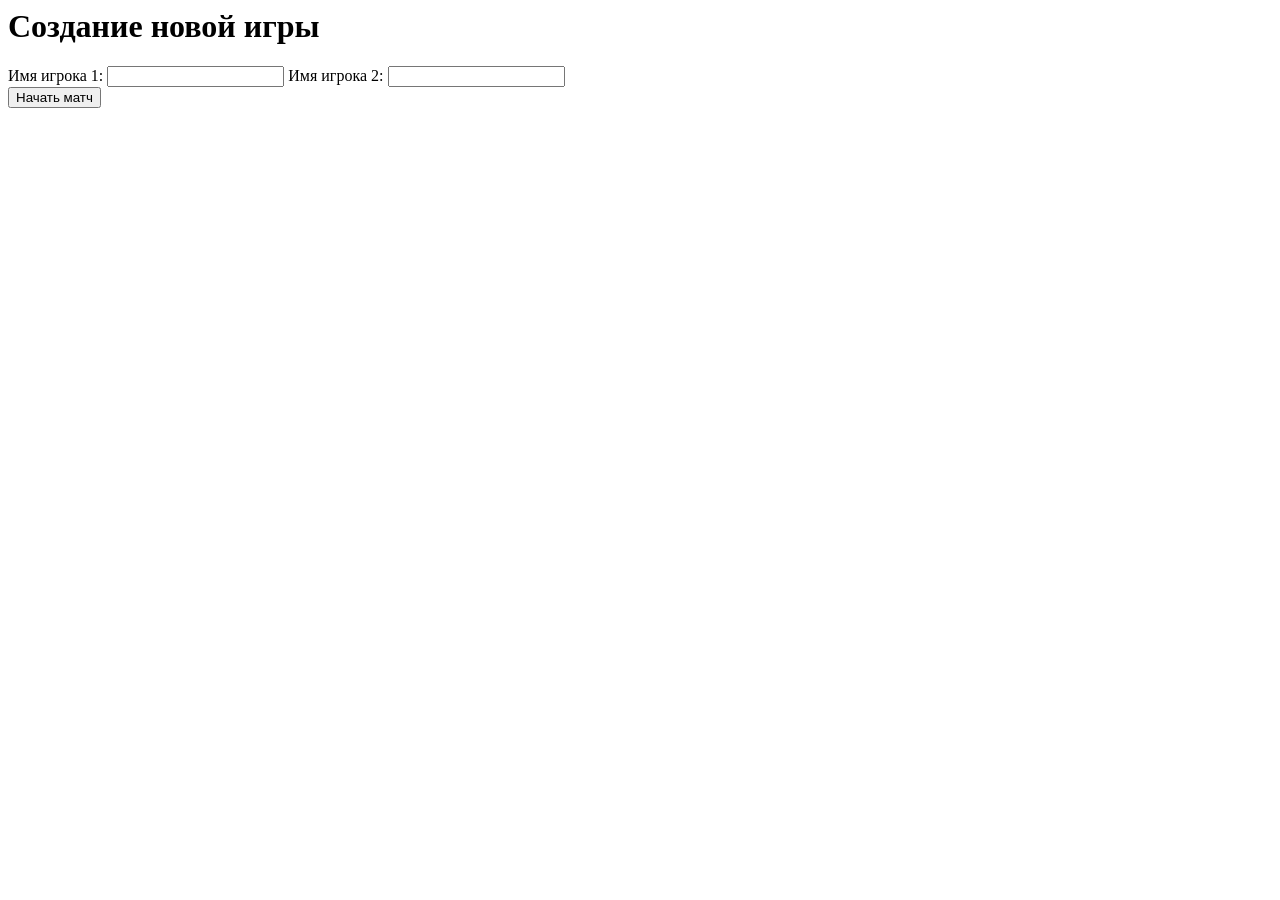
==== src/main/webapp/WEB-INF/new-match.html @ c7fb4213 "working version without styles and /matches page" ====
<html lang="ru">
<head>
    <meta charset="UTF-8">
    <meta name="viewport" content="width=device-width, initial-scale=1.0">
    <title>Новая игра</title>
    <link rel="stylesheet" href="/css/style.css">
</head>
<body>
    <div class="container">
        <h1>Создание новой игры</h1>
        <form action="/new-match" method="post">
            <div class="form-group">
                <label for="name1">Имя игрока 1:</label>
                <input type="text" id="name1" name="player1" required>

                <label for="name2">Имя игрока 2:</label>
                <input type="text" id="name2" name="player2" required>
                <span id="name-error" style="color:red"></span>
            </div>
            <button type="submit">Начать матч</button>
        </form>
    </div>
    <script>
        function checkNamesDifferent() {
            const name1 = document.getElementById('name1').value.trim();
            const name2 = document.getElementById('name2').value.trim();
            const error = document.getElementById('name-error');
            const submitBtn = document.querySelector('button[type="submit"]');

            if (name1 && name2 && name1 === name2) {
                error.textContent = 'Имена не должны совпадать!';
                submitBtn.disabled = true;
            } else {
                if (error.textContent === 'Имена не должны совпадать!') error.textContent = '';
                if (!error.textContent) submitBtn.disabled = false;
            }
        }

        document.getElementById('name1').addEventListener('input', checkNamesDifferent);
        document.getElementById('name2').addEventListener('input', checkNamesDifferent);
    </script>
</body>
</html>
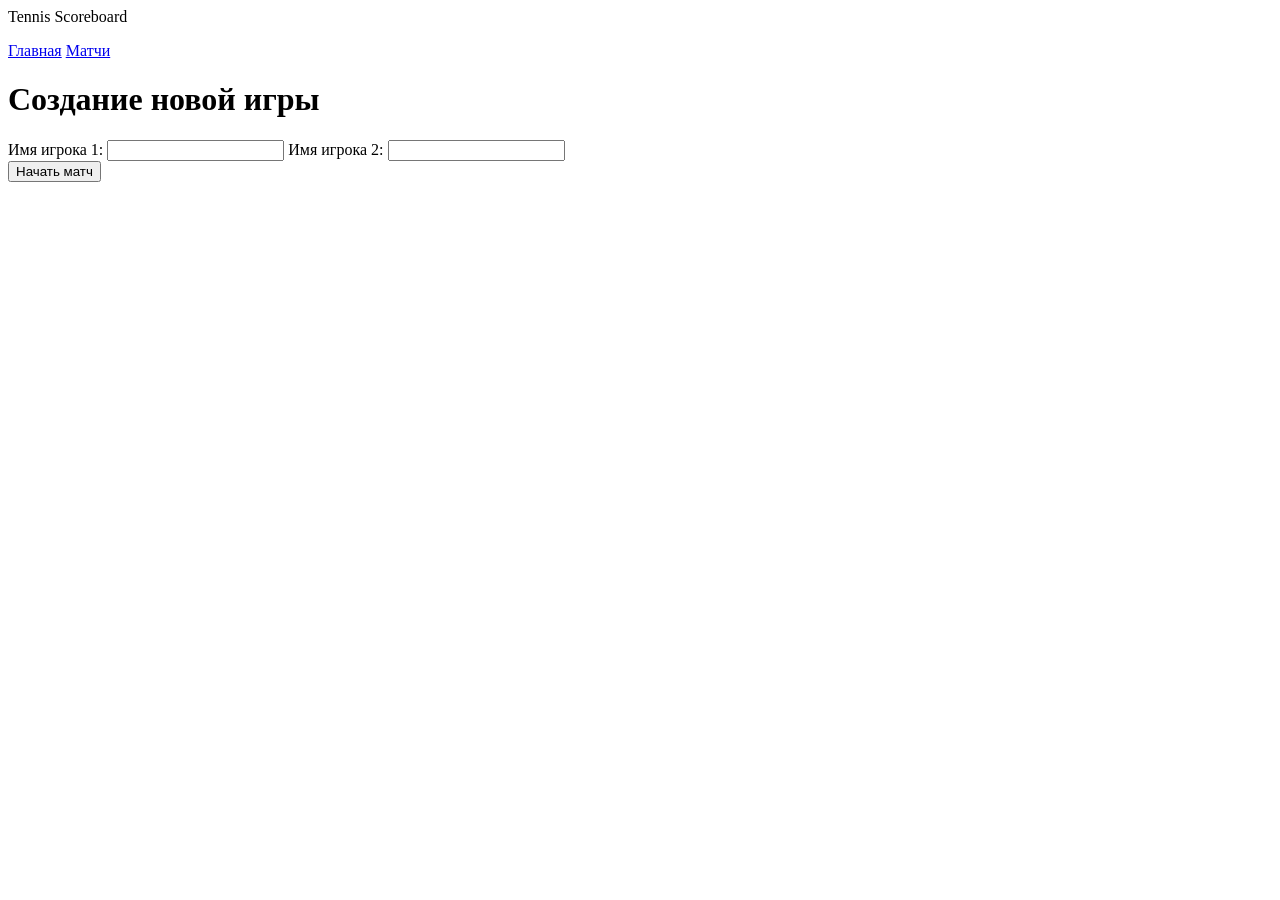
==== commit 9f9f3d5b: "done working version with styles" ====
--- a/src/main/webapp/WEB-INF/new-match.html
+++ b/src/main/webapp/WEB-INF/new-match.html
@@ -6,10 +6,17 @@
     <link rel="stylesheet" href="/css/style.css">
 </head>
 <body>
-    <div class="container">
+    <nav>
+        <p>Tennis Scoreboard</p>
+        <div class="nav-links">
+            <a href="main">Главная</a>
+            <a href="matches">Матчи</a>
+        </div>
+    </nav>
+    <div class="card-container new-match-container">
         <h1>Создание новой игры</h1>
         <form action="/new-match" method="post">
-            <div class="form-group">
+            <div class="new-match-form">
                 <label for="name1">Имя игрока 1:</label>
                 <input type="text" id="name1" name="player1" required>
 
